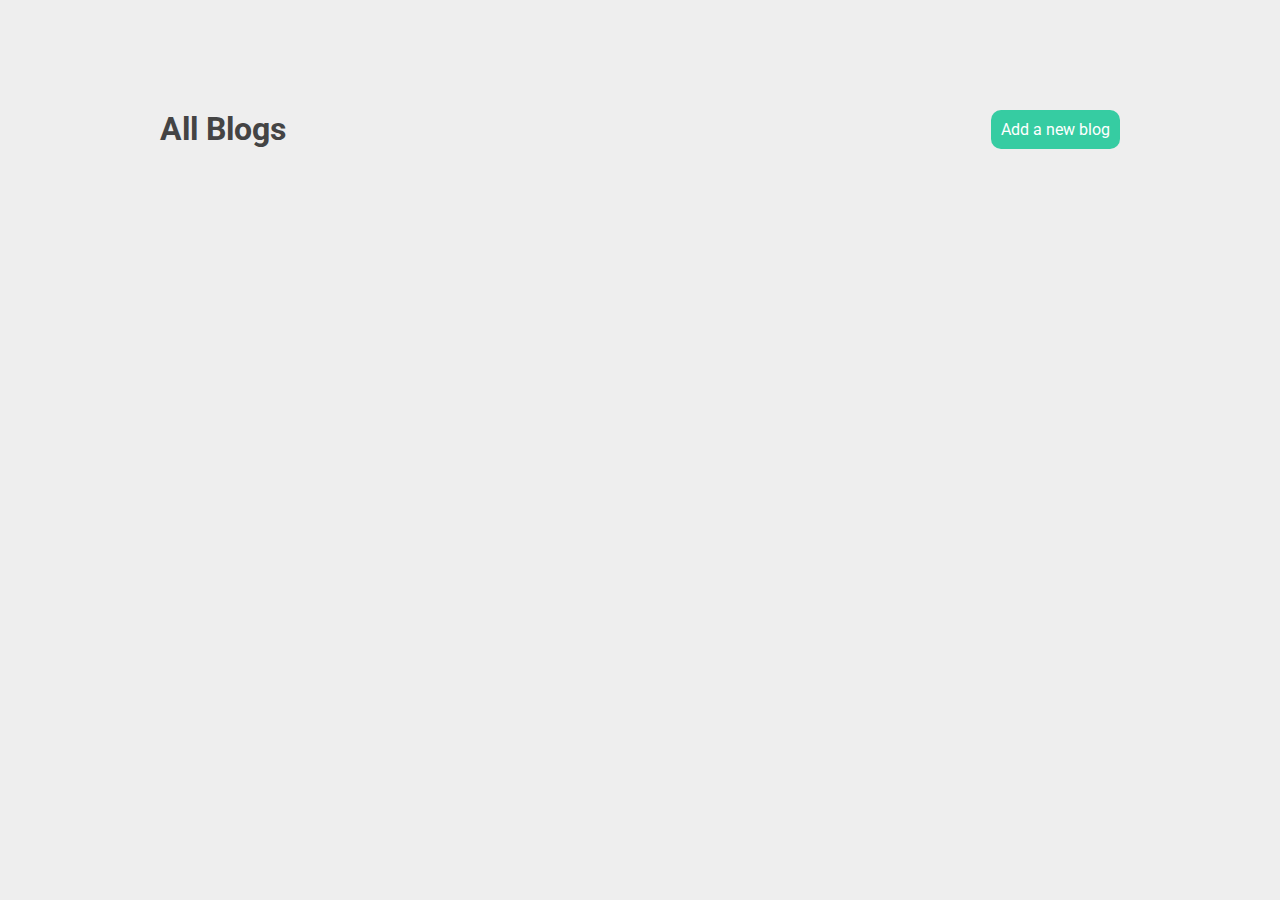
==== index.html @ 6b49e22a "create project" ====
<!DOCTYPE html>
<html lang="en">
  <head>
    <meta charset="UTF-8" />
    <meta http-equiv="X-UA-Compatible" content="IE=edge" />
    <meta name="viewport" content="width=device-width, initial-scale=1.0" />
    <link rel="stylesheet" href="style.css" />
    <title>Document</title>
  </head>
  <body>
    <nav>
      <h1>All Blogs</h1>
      <a href="create.html">Add a new blog</a>
    </nav>
    <div class="blogs"></div>
    <script src="/js/index.js"></script>
  </body>
</html>
---- style.css ----
@import url("https://fonts.googleapis.com/css2?family=Roboto:wght@300;400;500;700&display=swap");

body {
  background: #eee;
  font-family: "Roboto";
  color: #444;
  max-width: 960px;
  margin: 100px auto;
  padding: 10px;
}
nav {
  display: flex;
  justify-content: space-between;
}
nav h1 {
  margin: 0;
}
nav a {
  color: white;
  text-decoration: none;
  background: #36cca2;
  padding: 10px;
  border-radius: 10px;
}
form {
  max-width: 500px;
}
input,
textarea {
  display: block;
  margin: 16px 0;
  padding: 6px 10px;
  width: 100%;
  border: 1px solid #ddd;
  font-family: "Roboto";
}
textarea {
  min-height: 200px;
}
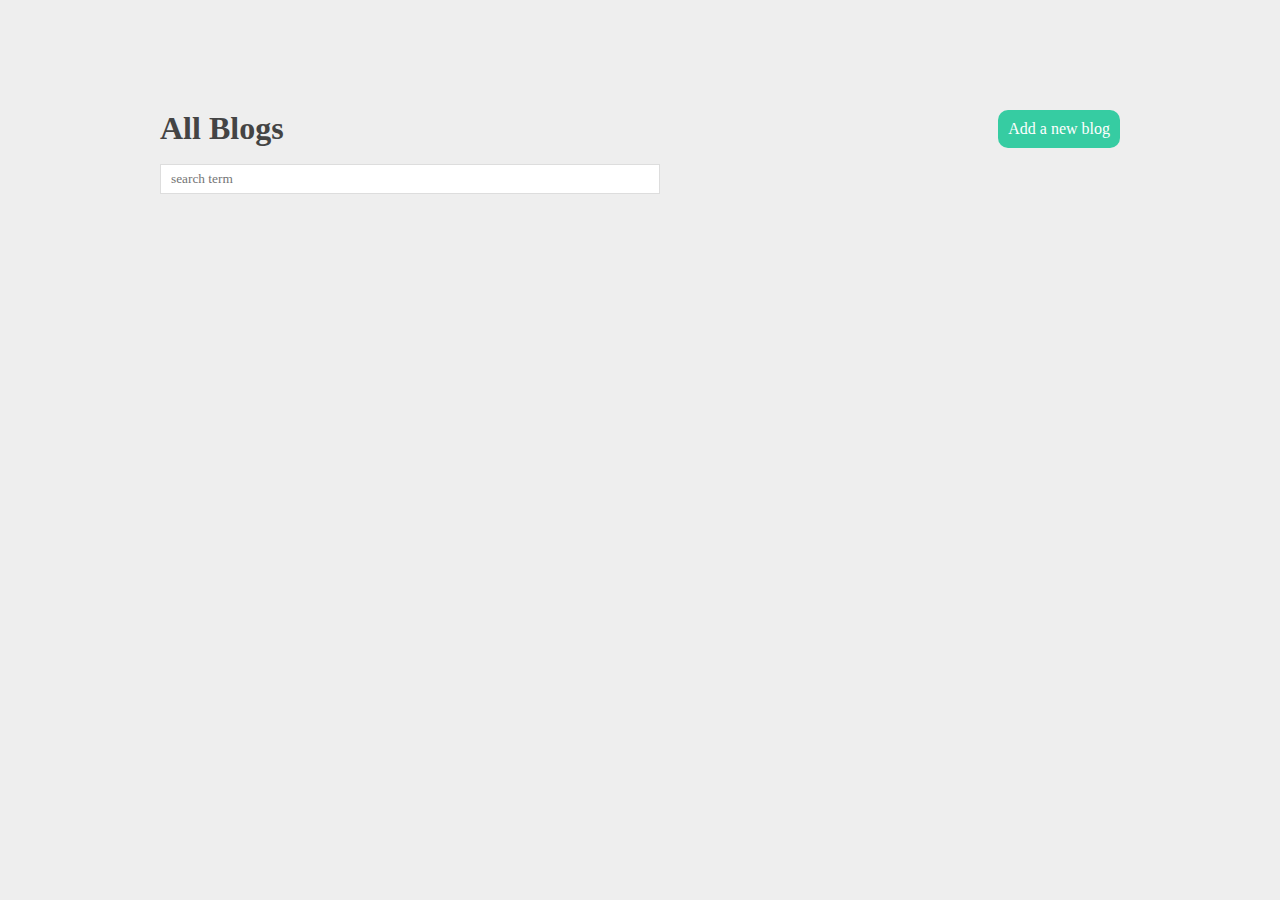
==== commit 9b8392b8: "add new code" ====
--- a/index.html
+++ b/index.html
@@ -1,18 +1,19 @@
-<!DOCTYPE html>
 <html lang="en">
   <head>
     <meta charset="UTF-8" />
-    <meta http-equiv="X-UA-Compatible" content="IE=edge" />
     <meta name="viewport" content="width=device-width, initial-scale=1.0" />
     <link rel="stylesheet" href="style.css" />
-    <title>Document</title>
+    <title>JSON Server</title>
   </head>
   <body>
     <nav>
       <h1>All Blogs</h1>
-      <a href="create.html">Add a new blog</a>
+      <a href="/create.html">Add a new blog</a>
     </nav>
+    <form class="search">
+      <input type="text" name="term" placeholder="search term" />
+    </form>
     <div class="blogs"></div>
-    <script src="/js/index.js"></script>
+    <script src="js/index.js"></script>
   </body>
 </html>
--- a/style.css
+++ b/style.css
@@ -1,8 +1,5 @@
-@import url("https://fonts.googleapis.com/css2?family=Roboto:wght@300;400;500;700&display=swap");
-
 body {
   background: #eee;
-  font-family: "Roboto";
   color: #444;
   max-width: 960px;
   margin: 100px auto;
@@ -37,3 +34,24 @@
 textarea {
   min-height: 200px;
 }
+.post {
+  padding: 16px;
+  background: white;
+  border-radius: 10px;
+  margin: 20px 0;
+}
+.post h2 {
+  margin: 0;
+}
+.post p {
+  margin-top: 0;
+}
+.post a {
+  color: #36cca2;
+}
+.details img {
+  padding-bottom: 20px;
+  width: 500px;
+  height: 350px;
+  margin-left: 20%;
+}
